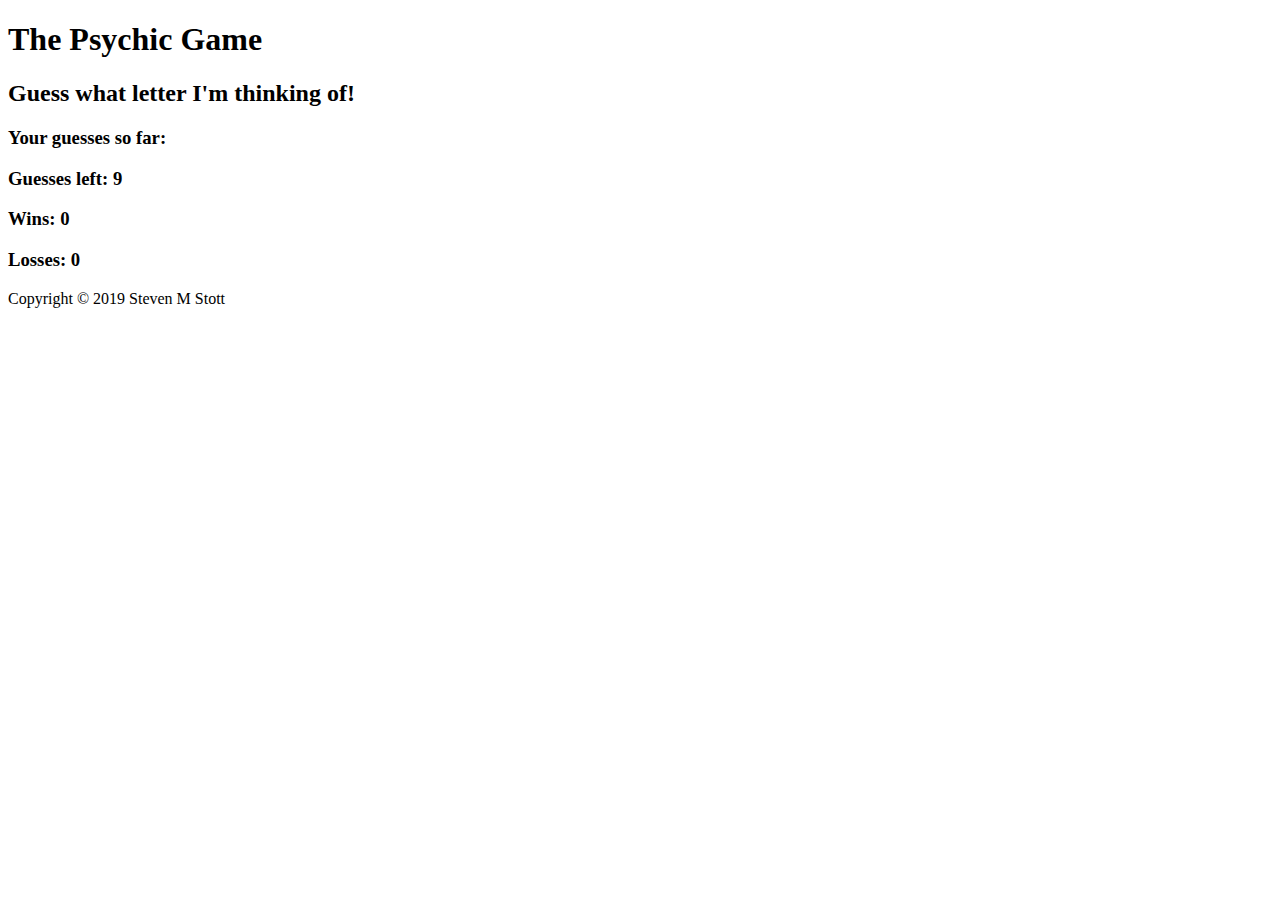
==== Psychic Game.html @ 36203c09 "Psychic Game v1" ====
<!DOCTYPE html>
<html lang="en-us">

<head>
	<meta charset="UTF-8">
	<title>Psychic Game</title>
	<link rel="stylesheet" type="text/css" href="assets/css/reset.css">
	<link rel="stylesheet" type="text/css" href="assets/css/style.css">
	<script type="text/javascript" src="assets/javascript/game.js"></script>

</head>

<body>
	<header>
		<div class="container">
			<h1>The Psychic Game</h1>
		</div>
	</header>

	<div id="game" class="main-container">
		<h2><strong>Guess what letter I'm thinking of!</strong></h2>
		<h3>Your guesses so far: </h3>
		<h3>Guesses left: 9</h3>

		<div id="game" class="main-container">
			<h3>Wins: 0</h3>
			<h3>Losses: 0</h3>
		</div>

		<footer>
			<div class="container">
				Copyright &copy; 2019 Steven M Stott
			</div>
		</footer>

</body>

</html>
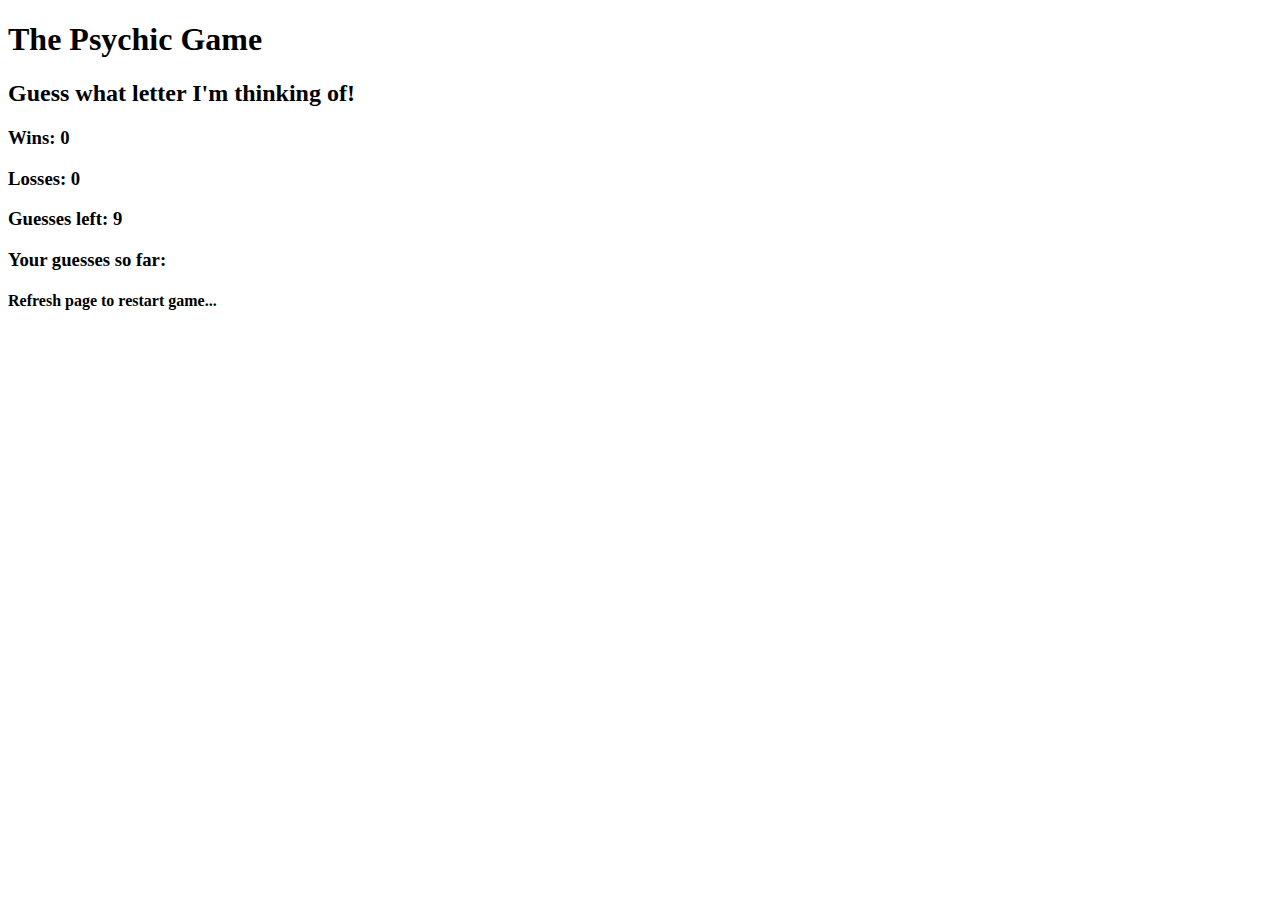
==== commit b4e0daad: "Final Version" ====
--- a/Psychic Game.html
+++ b/Psychic Game.html
@@ -19,19 +19,14 @@
 
 	<div id="game" class="main-container">
 		<h2><strong>Guess what letter I'm thinking of!</strong></h2>
-		<h3>Your guesses so far: </h3>
+		<h3>Wins: 0</h3>
+		<h3>Losses: 0</h3>
 		<h3>Guesses left: 9</h3>
+		<h3>Your guesses so far:</h3>
+	</div>
 
-		<div id="game" class="main-container">
-			<h3>Wins: 0</h3>
-			<h3>Losses: 0</h3>
-		</div>
+	<h4>Refresh page to restart game...</h4>
 
-		<footer>
-			<div class="container">
-				Copyright &copy; 2019 Steven M Stott
-			</div>
-		</footer>
 
 </body>
 
